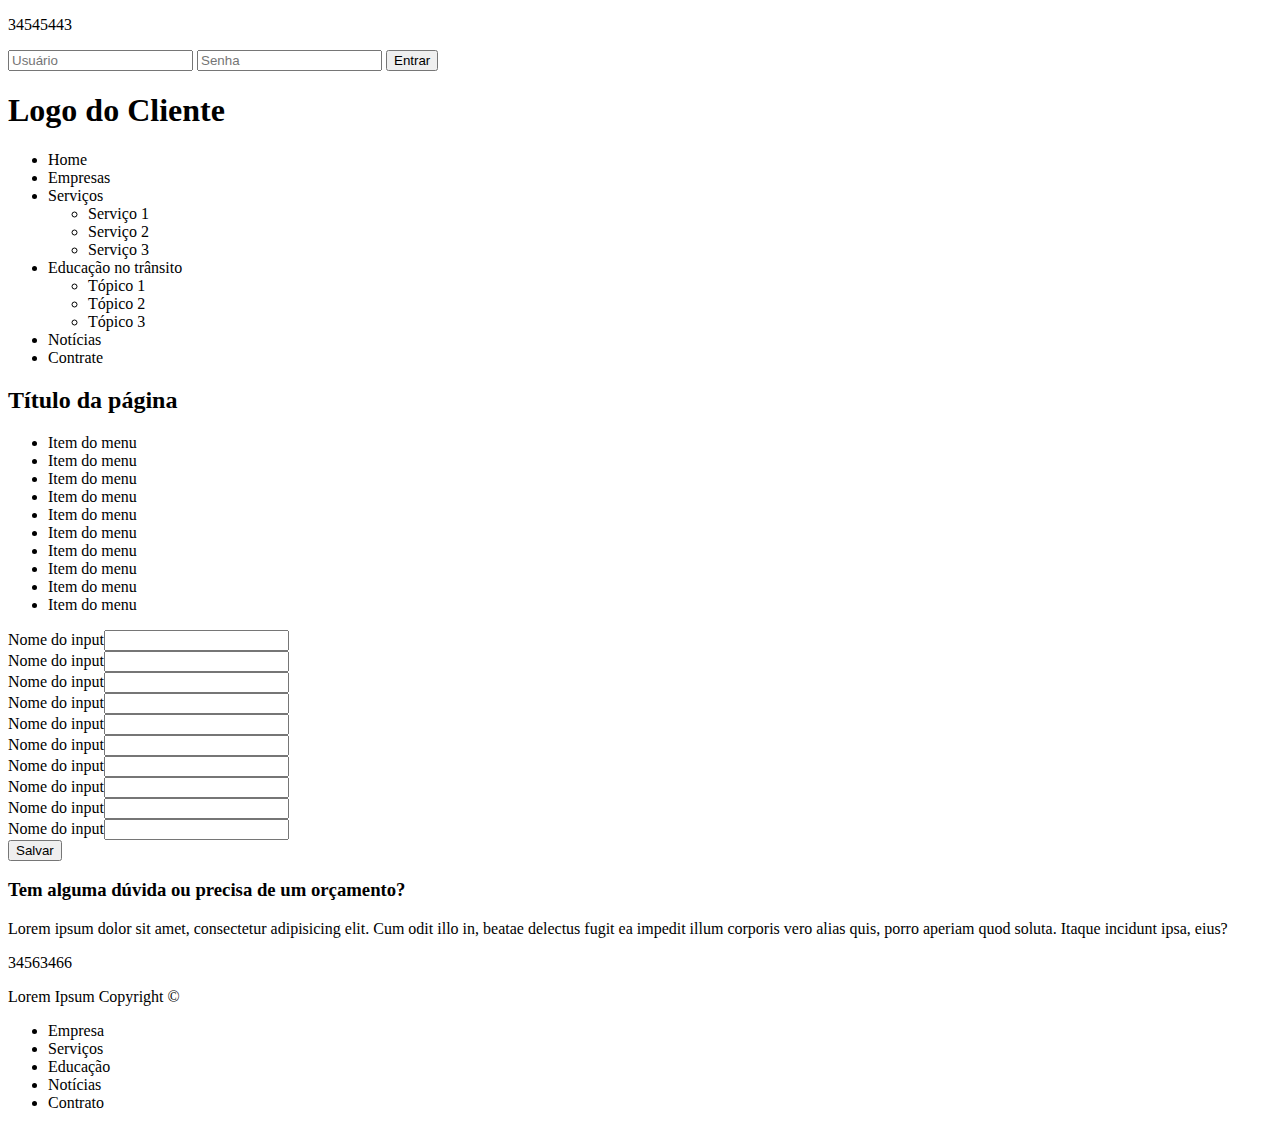
==== interna.html @ e8e280b2 "Initial commit" ====
<!DOCTYPE html>
<html>
	<head>
	<meta charset="utf-8">
		<title>Área Interna - Empresa LI</title>
	</head>
	<body>
		<header>
			<section>
				<p>34545443</p>
				<div class="login">
					<input type="text" placeholder="Usuário">
					
					</input>
					<input type="password" placeholder="Senha">
					
					</input>
					<button>Entrar</button>
				</div>
			</section>
			<section>
				<h1><img src="">Logo do Cliente</h1>
				<nav>
					<ul>
						<li>Home</li>
						<li>Empresas</li>
						<li>Serviços
							<ul>
								<li>Serviço 1</li>
								<li>Serviço 2</li>
								<li>Serviço 3</li>
							</ul>
						</li>
						<li>Educação no trânsito
							<ul>
								<li>Tópico 1</li>
								<li>Tópico 2</li>
								<li>Tópico 3</li>
							</ul>
						</li>
						<li>Notícias</li>
						<li>Contrate</li>
					</ul>
				</nav>
			</section>
		</header>
		<main>
		<h2 class="titulo-interno">Título da página</h2>
		<aside>
			<nav>
				<ul>
					<li>Item do menu</li>
					<li>Item do menu</li>
					<li>Item do menu</li>
					<li>Item do menu</li>
					<li>Item do menu</li>
					<li>Item do menu</li>
					<li>Item do menu</li>
					<li>Item do menu</li>
					<li>Item do menu</li>
					<li>Item do menu</li>
				</ul>
			</nav>
			
		</aside>
		<section class="formulario">
			<form action="">
				<div>
					<label for="">Nome do input</label><input type="text">
				</div>
				<div>
					<label for="">Nome do input</label><input type="text">
				</div>
				<div>
					<label for="">Nome do input</label><input type="text">
				</div>
				<div>
					<label for="">Nome do input</label><input type="text">
				</div>
				<div>
					<label for="">Nome do input</label><input type="text">
				</div>
				<div>
					<label for="">Nome do input</label><input type="text">
				</div>
				<div>
					<label for="">Nome do input</label><input type="text">
				</div>
				<div>
					<label for="">Nome do input</label><input type="text">
				</div>
				<div>
					<label for="">Nome do input</label><input type="text">
				</div>
				<div>
					<label for="">Nome do input</label><input type="text">
				</div>
				<button>Salvar</button>
			</form>
		</section>
		<section class="contato">
			<div class="descricao-orcamento">
				<h3>Tem alguma dúvida ou precisa de um orçamento?</h3>
				<p>Lorem ipsum dolor sit amet, consectetur adipisicing elit. Cum odit illo in, beatae delectus fugit ea impedit illum corporis vero alias quis, porro aperiam quod soluta. Itaque incidunt ipsa, eius?</p>
				<p>34563466</p>
			</div>
		</section>
		</main>
		<footer>
			<p>Lorem Ipsum Copyright &copy;</p>
			<nav>
				<ul>
					<li>Empresa</li>
					<li>Serviços</li>
					<li>Educação</li>
					<li>Notícias</li>
					<li>Contrato</li>
				</ul>
			</nav>
		</footer>
	</body>
</html>
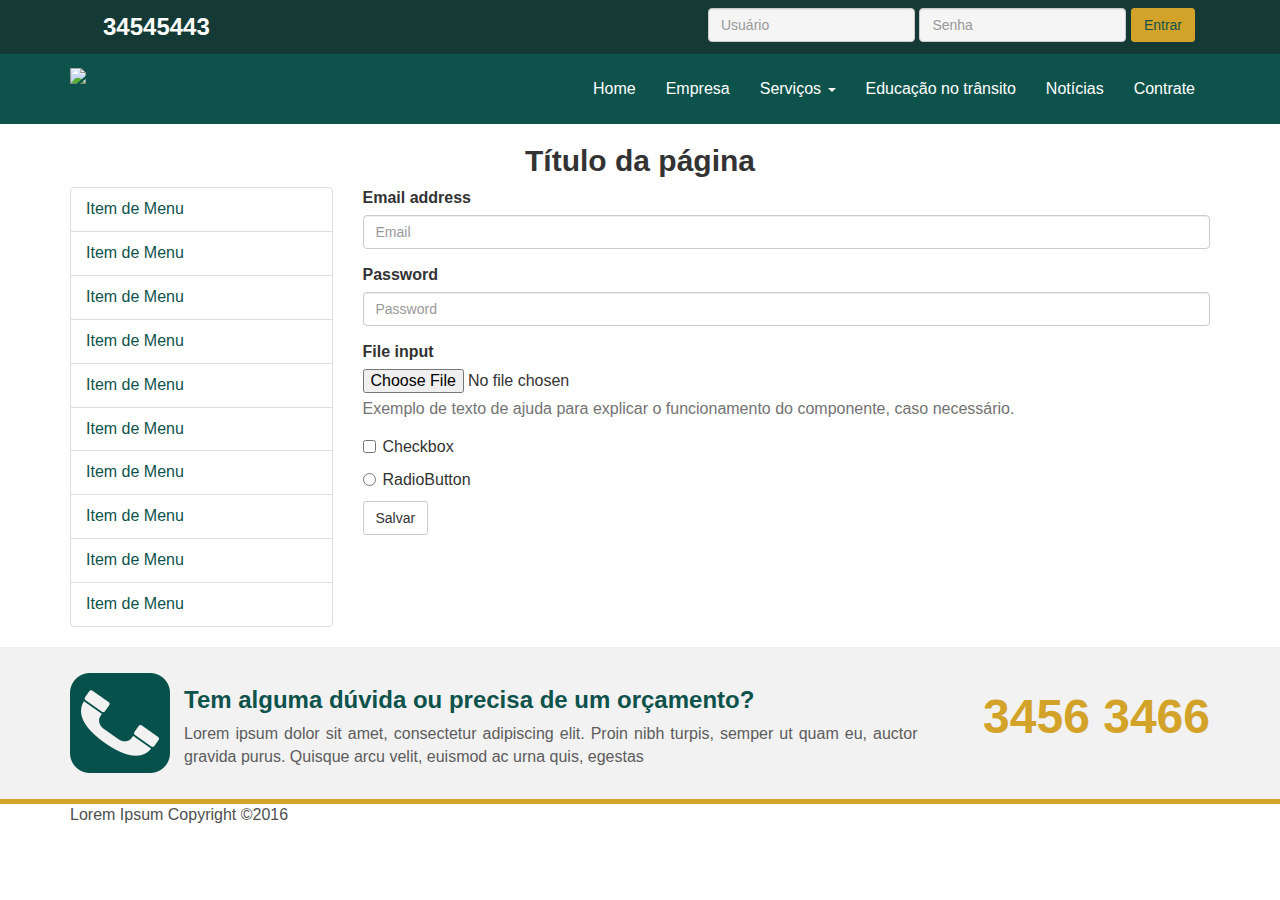
==== commit ceaeb974: "Added page with components" ====
--- a/interna.html
+++ b/interna.html
@@ -1,122 +1,214 @@
-<!DOCTYPE html>
+<!DOCTYPE htmml>
+
 <html>
-	<head>
+
+<head>
 	<meta charset="utf-8">
-		<title>Área Interna - Empresa LI</title>
-	</head>
-	<body>
-		<header>
-			<section>
-				<p>34545443</p>
-				<div class="login">
-					<input type="text" placeholder="Usuário">
-					
-					</input>
-					<input type="password" placeholder="Senha">
-					
-					</input>
-					<button>Entrar</button>
+	<meta http-equiv="X-UA-Compatible" content="IE=edge">
+	<meta name="viewport" content="width=device-width, initial-scale=1">
+	<title>Página Interna</title>
+	<link rel="stylesheet" href="css/bootstrap.min.css">
+	<link rel="stylesheet" href="https://maxcdn.bootstrapcdn.com/font-awesome/4.6.1/css/font-awesome.min.css">
+
+	<link rel="stylesheet" href="css/base.css">
+	<link rel="stylesheet" href="css/header.css">
+	<link rel="stylesheet" href="css/componentes.css">
+
+
+
+	<link rel="stylesheet" href="css/contato.css">
+	<link rel="stylesheet" href="css/footer.css">
+
+	<!--<link rel="stylesheet" href="estilo.css">-->
+	<!-- HTML5 shim and Respond.js for IE8 support of HTML5 elements and media queries -->
+	<!-- WARNING: Respond.js doesn't work if you view the page via file:// -->
+	<!--[if lt IE 9]>
+      <script src="https://oss.maxcdn.com/html5shiv/3.7.2/html5shiv.min.js"></script>
+      <script src="https://oss.maxcdn.com/respond/1.4.2/respond.min.js"></script>
+    <![endif]-->
+</head>
+
+<body class="home-page">
+
+	<div class="wrapper">
+		<header class="header">
+			<div class="top-bar navbar navbar-default">
+				<div class="container">
+					<div class="navbar-header">
+						<button class="navbar-toggle btn-theme" type="button" data-toggle="collapse" data-target="#navbar-top">
+							Login
+						</button>
+						<p class="telefone">34545443</p>
+					</div>
+					<div class="navbar-collapse collapse" id="navbar-top">
+						<form class="navbar-form navbar-right">
+							<div class="form-group">
+								<input type="text" class="form-control" name="usuario" placeholder="Usuário">
+							</div>
+							<div class="form-group">
+								<input type="password" class="form-control" name="senha" placeholder="Senha">
+							</div>
+							<button type="submit" class="btn btn-theme">Entrar</button>
+						</form>
+					</div>
+				</div>
+			</div>
+			<section class="header-main">
+				<div class="container">
+					<div class="navbar-header">
+						<button class="navbar-toggle btn-theme" type="button" data-toggle="collapse" data-target="#navbar-main">
+							Menu
+						</button>
+						<h1 class="logo"><a href="index.html" alt="Logo"><img src="img/LOGO-DO-CLIENTE.png"></a></h1>
+					</div>
+					<div class="navbar-collapse collapse" id="navbar-main">
+						<ul class="nav navbar-nav navbar-right">
+							<li role="presentation" class="active"><a href="#">Home</a></li>
+							<li role="presentation"><a href="#">Empresa</a></li>
+							<li role="presentation" class="dropdown"><a class="dropdown-toggle" data-toggle="dropdown" href="#">Serviços <span class="caret"></span></a>
+								<ul class="dropdown-menu">
+									<li><a href="#">Item 1</a></li>
+									<li><a href="#">Item 2</a></li>
+									<li><a href="#">Item 3</a></li>
+								</ul>
+
+							</li>
+							<li role="presentation"><a href="#">Educação no trânsito</a></li>
+							<li role="presentation"><a href="#">Notícias</a></li>
+							<li role="presentation"><a href="#">Contrate</a></li>
+						</ul>
+					</div>
+
+
 				</div>
 			</section>
-			<section>
-				<h1><img src="">Logo do Cliente</h1>
-				<nav>
-					<ul>
-						<li>Home</li>
-						<li>Empresas</li>
-						<li>Serviços
-							<ul>
-								<li>Serviço 1</li>
-								<li>Serviço 2</li>
-								<li>Serviço 3</li>
-							</ul>
-						</li>
-						<li>Educação no trânsito
-							<ul>
-								<li>Tópico 1</li>
-								<li>Tópico 2</li>
-								<li>Tópico 3</li>
-							</ul>
-						</li>
-						<li>Notícias</li>
-						<li>Contrate</li>
-					</ul>
-				</nav>
-			</section>
+
+
 		</header>
 		<main>
-		<h2 class="titulo-interno">Título da página</h2>
-		<aside>
-			<nav>
-				<ul>
-					<li>Item do menu</li>
-					<li>Item do menu</li>
-					<li>Item do menu</li>
-					<li>Item do menu</li>
-					<li>Item do menu</li>
-					<li>Item do menu</li>
-					<li>Item do menu</li>
-					<li>Item do menu</li>
-					<li>Item do menu</li>
-					<li>Item do menu</li>
-				</ul>
-			</nav>
-			
-		</aside>
-		<section class="formulario">
-			<form action="">
-				<div>
-					<label for="">Nome do input</label><input type="text">
-				</div>
-				<div>
-					<label for="">Nome do input</label><input type="text">
-				</div>
-				<div>
-					<label for="">Nome do input</label><input type="text">
-				</div>
-				<div>
-					<label for="">Nome do input</label><input type="text">
-				</div>
-				<div>
-					<label for="">Nome do input</label><input type="text">
-				</div>
-				<div>
-					<label for="">Nome do input</label><input type="text">
-				</div>
-				<div>
-					<label for="">Nome do input</label><input type="text">
-				</div>
-				<div>
-					<label for="">Nome do input</label><input type="text">
-				</div>
-				<div>
-					<label for="">Nome do input</label><input type="text">
-				</div>
-				<div>
-					<label for="">Nome do input</label><input type="text">
-				</div>
-				<button>Salvar</button>
-			</form>
-		</section>
-		<section class="contato">
-			<div class="descricao-orcamento">
-				<h3>Tem alguma dúvida ou precisa de um orçamento?</h3>
-				<p>Lorem ipsum dolor sit amet, consectetur adipisicing elit. Cum odit illo in, beatae delectus fugit ea impedit illum corporis vero alias quis, porro aperiam quod soluta. Itaque incidunt ipsa, eius?</p>
-				<p>34563466</p>
-			</div>
-		</section>
+			<div class="componentes">
+				<h2 class="text-center">Título da página</h2>
+
+				<div class="container">
+					<div class="row">
+						<div class="col-md-3">
+							<ul class="list-group">
+								<li class="list-group-item">
+									<a href="">Item de Menu</a>
+								</li>
+								<li class="list-group-item">
+									<a href="">Item de Menu</a>
+								</li>
+								<li class="list-group-item">
+									<a href="">Item de Menu</a>
+								</li>
+								<li class="list-group-item">
+									<a href="">Item de Menu</a>
+								</li>
+								<li class="list-group-item">
+									<a href="">Item de Menu</a>
+								</li>
+								<li class="list-group-item">
+									<a href="">Item de Menu</a>
+								</li>
+								<li class="list-group-item">
+									<a href="">Item de Menu</a>
+								</li>
+								<li class="list-group-item">
+									<a href="">Item de Menu</a>
+								</li>
+								<li class="list-group-item">
+									<a href="">Item de Menu</a>
+								</li>
+								<li class="list-group-item">
+									<a href="">Item de Menu</a>
+								</li>
+
+
+							</ul>
+						</div>
+						<div class="col-md-9">
+							<div class="row">
+								<div class="col-md-12">
+									<form>
+										<div class="form-group">
+											<label for="exampleInputEmail1">Email address</label>
+											<input type="email" class="form-control" id="exampleInputEmail1" placeholder="Email">
+										</div>
+										<div class="form-group">
+											<label for="exampleInputPassword1">Password</label>
+											<input type="password" class="form-control" id="exampleInputPassword1" placeholder="Password">
+										</div>
+										<div class="form-group">
+											<label for="exampleInputFile">File input</label>
+											<input type="file" id="exampleInputFile">
+											<p class="help-block">Exemplo de texto de ajuda para explicar o funcionamento do componente, caso necessário.</p>
+										</div>
+										<div class="checkbox">
+											<label>
+												<input type="checkbox"> Checkbox
+											</label>
+										</div>
+										<div class="radio">
+											<label>
+												<input type="radio"> RadioButton
+											</label>
+										</div>
+										<button type="submit" class="btn btn-default">Salvar</button>
+									</form>
+
+								</div>
+							</div>
+						</div>
+
+
+
+					</div>
+
+
+
+
+
+				</div>
+
+			</div>
+
+
+			<div class="contato">
+				<div class="container">
+					<div class="row">
+						<div class="col-md-9 col-lg-9">
+
+							<div class="descricao-orcamento">
+								<h3>Tem alguma dúvida ou precisa de um orçamento?</h3>
+								<p>Lorem ipsum dolor sit amet, consectetur adipiscing elit. Proin nibh turpis, semper ut quam eu, auctor gravida purus. Quisque arcu velit, euismod ac urna quis, egestas</p>
+							</div>
+						</div>
+						<div class="telefone-contato pull-right col-xs-12 col-sm-12 col-md-3 col-lg-3">
+							<p>3456 3466</p>
+						</div>
+					</div>
+				</div>
+			</div>
 		</main>
-		<footer>
-			<p>Lorem Ipsum Copyright &copy;</p>
-			<nav>
-				<ul>
-					<li>Empresa</li>
-					<li>Serviços</li>
-					<li>Educação</li>
-					<li>Notícias</li>
-					<li>Contrato</li>
-				</ul>
-			</nav>
+		<footer class="footer">
+			<div class="container">
+
+
+				<p class="copyright">Lorem Ipsum Copyright &copy;2016</p>
+				<a href="index.html"><img src="img/LOGO-DO-CLIENTE.png" class="logo pull-right" alt=""></a>
+
+
+
+			</div>
 		</footer>
-	</body>
+
+
+
+
+	</div>
+
+
+</body>
+
 </html>--- a/css/base.css
+++ b/css/base.css
@@ -0,0 +1,98 @@
+/* ======= Base ======= */
+/* Document level adjustments */
+html {
+  font-size: 1rem;
+}
+@media (max-width: 900px) {
+  html { font-size: 0.9rem; }
+}
+@media (max-width: 400px) {
+  html { font-size: 0.8rem; }
+}
+
+html,
+body {
+  height: 100%;
+	font-size: 1rem;
+	font-family: 'open sans', arial, sans-serif;
+}
+
+.wrapper {
+  min-height: 100%;
+  margin-bottom: -344px;
+  /* equal to footer height */
+}
+
+h1,
+h2,
+h3,
+h4,
+h5,
+h6 {
+ font-weight: 700;
+}
+
+p {
+	color: #4f4f4f;
+}
+
+a {
+	color: #0e524c;
+  -webkit-transition: all 0.4s ease-in-out;
+  -moz-transition: all 0.4s ease-in-out;
+  -ms-transition: all 0.4s ease-in-out;
+  -o-transition: all 0.4s ease-in-out;
+}
+a:hover {
+  text-decoration: none;
+	color: #153a35;
+}
+a:focus {
+  text-decoration: none;
+}
+.btn {
+  -webkit-transition: all 0.4s ease-in-out;
+  -moz-transition: all 0.4s ease-in-out;
+  -ms-transition: all 0.4s ease-in-out;
+  -o-transition: all 0.4s ease-in-out;
+  -webkit-border-radius: 3px;
+  -moz-border-radius: 3px;
+  -ms-border-radius: 3px;
+  -o-border-radius: 3px;
+	border-radius: 3px;
+  -moz-background-clip: padding;
+  -webkit-background-clip: padding-box;
+  background-clip: padding-box;
+}
+
+.btn-theme {
+	background: #d3a229;
+	border: 1px solid #d3a229;
+  color: #0e524c;
+}
+.btn-theme:hover {
+  background: #e9cb82;
+	border: 1px solid #e9cb82;
+}
+
+.carousel-fade .item {
+  -webkit-opacity: 0;
+  -moz-opacity: 0;
+  opacity: 0;
+  -webkit-transition: opacity 0.3s;
+  -moz-transition: opacity 0.3s;
+  -ms-transition: opacity 0.3s;
+  -o-transition: opacity 0.3s;
+}
+.carousel-fade .item.active {
+  -webkit-opacity: 1;
+  -moz-opacity: 1;
+  opacity: 1;
+}
+
+.logo{
+	display: inline-block;
+	padding: 14px 0;
+	
+	
+}
--- a/css/header.css
+++ b/css/header.css
@@ -0,0 +1,141 @@
+/* ======= Header ======= */
+
+@media (min-width: 768px) {
+	.navbar {
+		border-radius: 0px;
+	}
+}
+
+@media(max-width: 768px){
+	.telefone,
+	.logo{
+		margin-left: 15px;
+	}
+}
+
+
+.navbar{
+	margin-bottom: 0;
+	border: none;
+}
+
+.navbar-toggle{
+	border: none;
+
+	
+}
+
+.navbar-default.navbar-toggle:focus, 
+.navbar-default .navbar-toggle:hover{
+	background-color: #D2A027;
+	color: #0e524c;
+	border: none;
+}
+
+
+.navbar-default .navbar-collapse, .navbar-default .navbar-form{
+	border: none;
+}
+
+
+.header .top-bar {
+	background: #153a35;
+}
+
+.header .top-bar .login-form {
+	padding: 10px 0;
+}
+
+.header .top-bar .login-form .form-group {
+	display: inline-block;
+	margin-bottom: 0;
+	vertical-align: middle;
+}
+
+.header .telefone {
+	margin-right: 0;
+	margin-bottom: 0;
+}
+
+.telefone {
+	padding: 10px 0;
+	display: inline-block;
+}
+
+.telefone {
+	background: url(../img/Shape-1.png) no-repeat center left;
+	padding-left: 33px;
+	color: #ffffff;
+	font-size: 1.5rem;
+	font-weight: 700;
+}
+
+
+.header .header-main {
+	background: #0e524c;
+}
+
+.header .header-main .nav{
+	padding: 20px 0;
+	
+}
+
+.header-main h1 {
+	margin-top: 0;
+	margin-bottom: 0;
+}
+
+.header h1.logo {
+	margin-top: 0;
+	margin-bottom: 0;
+}
+
+.header-main nav{
+	display: inline-block;
+}
+.header-main .nav a{
+	color: #ffffff;
+}
+
+@media (min-width: 768px){
+	
+	.navbar-nav>li>a {
+			padding-top: 5px;
+			padding-bottom: 5px;
+	}
+}
+
+.nav>li>a:focus, .nav>li>a:hover {
+    text-decoration: none;
+    background-color: #153A35;
+		border-radius: 4px;
+	
+}
+
+.nav .open>a, .nav .open>a:focus, .nav .open>a:hover {
+    background-color: #153A35;
+    border-color: #153A35;
+}
+
+.dropdown-menu{
+	background:#153a35;
+}
+
+.dropdown-menu>li>a:focus, .dropdown-menu>li>a:hover {
+    color: #0E524C;
+    text-decoration: none;
+    background-color: #D3A229;
+}
+
+
+
+.header .form-control {
+	background: #f5f5f5;
+	-webkit-transition: all 0.4s ease-in-out;
+	-moz-transition: all 0.4s ease-in-out;
+	-ms-transition: all 0.4s ease-in-out;
+	-o-transition: all 0.4s ease-in-out;
+}
+
+
+
--- a/css/contato.css
+++ b/css/contato.css
@@ -0,0 +1,44 @@
+.contato {
+	background: #f2f2f2;
+	border-bottom: #d3a229 solid 5px;
+}
+
+.contato .row {
+	display: flex;
+	align-items: center;
+}
+
+.descricao-orcamento {
+	background: url(../img/telefone-orcamento.png)no-repeat center left;
+	padding: 20px 0 20px 114px;
+}
+
+.descricao-orcamento h3 {
+	font-size: 1.5rem;
+	color: #0e524c;
+}
+
+.descricao-orcamento p {
+	color: #5c5c5c;
+	font-size: 16px;
+	text-align: justify;
+}
+
+.contato .telefone-contato p {
+	color: #d3a229;
+	font-size: 3rem;
+	font-weight: 700;
+	float: right;
+}
+
+@media screen and (max-width: 768px) {
+	.contato .row {
+		display: block;
+		
+	}
+	
+	.contato .telefone-contato p{
+		text-align: center;
+		float: none;
+	}
+}--- a/estilo.css
+++ b/estilo.css
@@ -0,0 +1,46 @@
+
+*{
+    font-family: "OpenSans", "Arial", sans-serif;
+}
+body{
+    width: 1170px;
+    margin: 0 auto;
+}
+header{
+    background-color: #153a35;
+    padding: 18px 0;
+    
+}
+
+.navegacao{
+    background: #0e524c;
+    color: #ffffff;
+    font-size: 16px;
+}
+.telefone{
+    color: #ffffff;
+    font-weight: 700;
+    font-size: 24px;
+    padding-left: 33px;
+    background: url(Shape-1.png) no-repeat center left;
+    display: inline-block;
+    
+}
+.login{
+    display: inline-block;
+    float: right;
+}
+input[type=text],
+input[type=password],
+input[type=email]{
+    background: #e3e3e3;
+    border-radius: 3px;
+    
+}
+.btn-primary{
+    background-color: #d3a229;
+    border-color: none;
+    border-radius: 3px;
+    color:#0e524c;
+    
+}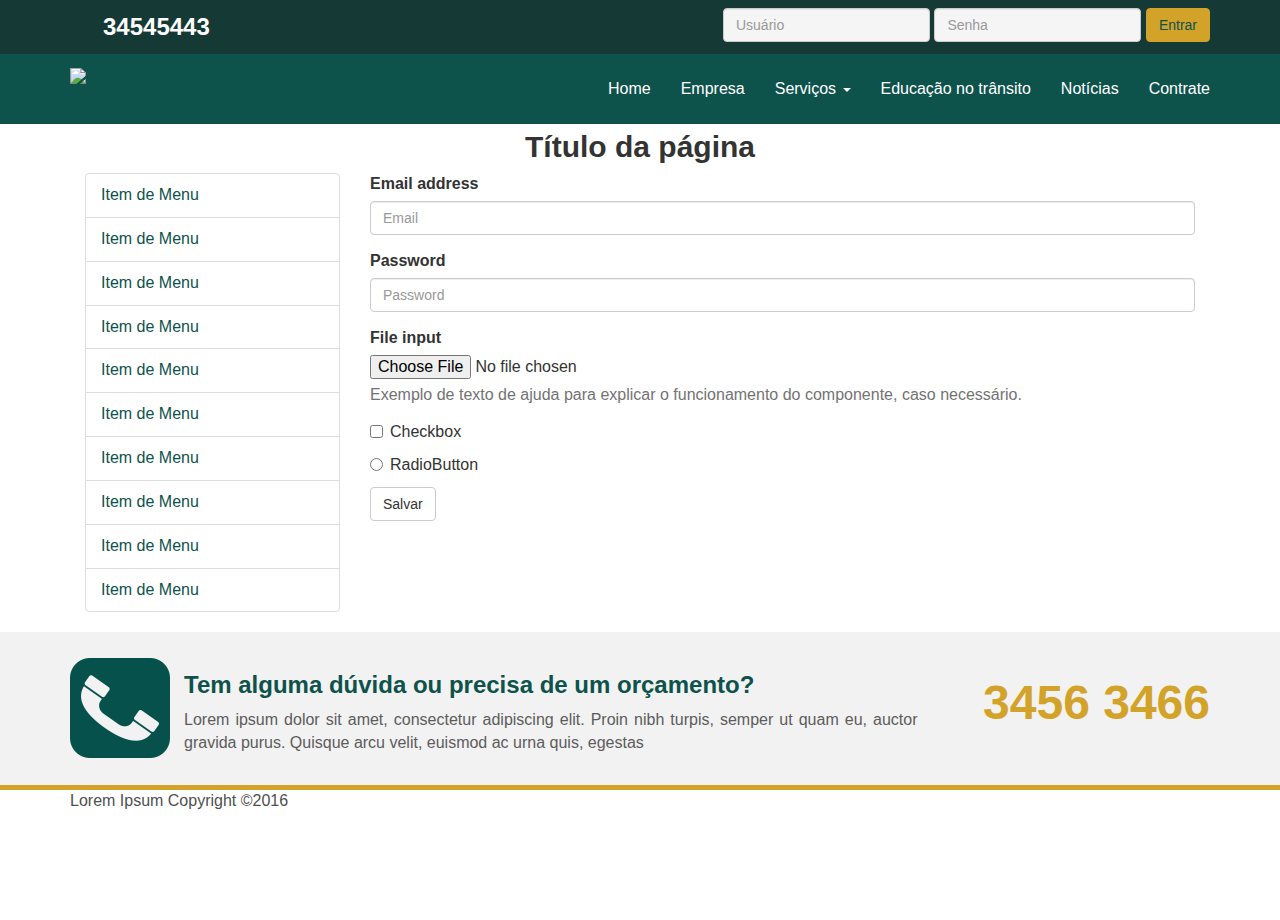
==== commit d2327b21: "added fixed navbar" ====
--- a/interna.html
+++ b/interna.html
@@ -31,7 +31,7 @@
 <body class="home-page">
 
 	<div class="wrapper">
-		<header class="header">
+		<header class="header navbar-fixed-top">
 			<div class="top-bar navbar navbar-default">
 				<div class="container">
 					<div class="navbar-header">
@@ -88,90 +88,87 @@
 		<main>
 			<div class="componentes">
 				<h2 class="text-center">Título da página</h2>
-
 				<div class="container">
 					<div class="row">
-						<div class="col-md-3">
-							<ul class="list-group">
-								<li class="list-group-item">
-									<a href="">Item de Menu</a>
-								</li>
-								<li class="list-group-item">
-									<a href="">Item de Menu</a>
-								</li>
-								<li class="list-group-item">
-									<a href="">Item de Menu</a>
-								</li>
-								<li class="list-group-item">
-									<a href="">Item de Menu</a>
-								</li>
-								<li class="list-group-item">
-									<a href="">Item de Menu</a>
-								</li>
-								<li class="list-group-item">
-									<a href="">Item de Menu</a>
-								</li>
-								<li class="list-group-item">
-									<a href="">Item de Menu</a>
-								</li>
-								<li class="list-group-item">
-									<a href="">Item de Menu</a>
-								</li>
-								<li class="list-group-item">
-									<a href="">Item de Menu</a>
-								</li>
-								<li class="list-group-item">
-									<a href="">Item de Menu</a>
-								</li>
-
-
-							</ul>
+						<div class="col-md-12">
+							
+							<div class="col-md-3 col-sm-12">
+								
+
+									<ul class="list-group">
+										<li class="list-group-item">
+											<a href="">Item de Menu</a>
+										</li>
+										<li class="list-group-item">
+											<a href="">Item de Menu</a>
+										</li>
+										<li class="list-group-item">
+											<a href="">Item de Menu</a>
+										</li>
+										<li class="list-group-item">
+											<a href="">Item de Menu</a>
+										</li>
+										<li class="list-group-item">
+											<a href="">Item de Menu</a>
+										</li>
+										<li class="list-group-item">
+											<a href="">Item de Menu</a>
+										</li>
+										<li class="list-group-item">
+											<a href="">Item de Menu</a>
+										</li>
+										<li class="list-group-item">
+											<a href="">Item de Menu</a>
+										</li>
+										<li class="list-group-item">
+											<a href="">Item de Menu</a>
+										</li>
+										<li class="list-group-item">
+											<a href="">Item de Menu</a>
+										</li>
+
+
+									</ul>
+								
+							</div>
+							<div class="col-md-9">
+								<div class="row">
+									<div class="col-md-12">
+										<form>
+											<div class="form-group">
+												<label for="exampleInputEmail1">Email address</label>
+												<input type="email" class="form-control" id="exampleInputEmail1" placeholder="Email">
+											</div>
+											<div class="form-group">
+												<label for="exampleInputPassword1">Password</label>
+												<input type="password" class="form-control" id="exampleInputPassword1" placeholder="Password">
+											</div>
+											<div class="form-group">
+												<label for="exampleInputFile">File input</label>
+												<input type="file" id="exampleInputFile">
+												<p class="help-block">Exemplo de texto de ajuda para explicar o funcionamento do componente, caso necessário.</p>
+											</div>
+											<div class="checkbox">
+												<label>
+													<input type="checkbox"> Checkbox
+												</label>
+											</div>
+											<div class="radio">
+												<label>
+													<input type="radio"> RadioButton
+												</label>
+											</div>
+											<button type="submit" class="btn btn-default">Salvar</button>
+										</form>
+									</div>
+								</div>
+							</div>
 						</div>
-						<div class="col-md-9">
-							<div class="row">
-								<div class="col-md-12">
-									<form>
-										<div class="form-group">
-											<label for="exampleInputEmail1">Email address</label>
-											<input type="email" class="form-control" id="exampleInputEmail1" placeholder="Email">
-										</div>
-										<div class="form-group">
-											<label for="exampleInputPassword1">Password</label>
-											<input type="password" class="form-control" id="exampleInputPassword1" placeholder="Password">
-										</div>
-										<div class="form-group">
-											<label for="exampleInputFile">File input</label>
-											<input type="file" id="exampleInputFile">
-											<p class="help-block">Exemplo de texto de ajuda para explicar o funcionamento do componente, caso necessário.</p>
-										</div>
-										<div class="checkbox">
-											<label>
-												<input type="checkbox"> Checkbox
-											</label>
-										</div>
-										<div class="radio">
-											<label>
-												<input type="radio"> RadioButton
-											</label>
-										</div>
-										<button type="submit" class="btn btn-default">Salvar</button>
-									</form>
-
-								</div>
-							</div>
-						</div>
-
-
-
-					</div>
-
-
-
-
-
-				</div>
-
-			</div>
+					</div>
+				</div>
+			</div>
+
+
 
 
 			<div class="contato">
@@ -207,6 +204,11 @@
 
 
 	</div>
+	<!-- /.wrapper-->
+	<!-- jQuery (necessary for Bootstrap's JavaScript plugins) -->
+	<script src="https://ajax.googleapis.com/ajax/libs/jquery/1.11.3/jquery.min.js"></script>
+	<!-- Include all compiled plugins (below), or include individual files as needed -->
+	<script src="javascript/bootstrap.min.js"></script>
 
 
 </body>
--- a/css/base.css
+++ b/css/base.css
@@ -1,3 +1,4 @@
+
 /* ======= Base ======= */
 /* Document level adjustments */
 html {
@@ -22,6 +23,7 @@
   margin-bottom: -344px;
   /* equal to footer height */
 }
+body { padding-top: 110px; }
 
 h1,
 h2,
@@ -50,20 +52,7 @@
 a:focus {
   text-decoration: none;
 }
-.btn {
-  -webkit-transition: all 0.4s ease-in-out;
-  -moz-transition: all 0.4s ease-in-out;
-  -ms-transition: all 0.4s ease-in-out;
-  -o-transition: all 0.4s ease-in-out;
-  -webkit-border-radius: 3px;
-  -moz-border-radius: 3px;
-  -ms-border-radius: 3px;
-  -o-border-radius: 3px;
-	border-radius: 3px;
-  -moz-background-clip: padding;
-  -webkit-background-clip: padding-box;
-  background-clip: padding-box;
-}
+
 
 .btn-theme {
 	background: #d3a229;
@@ -75,20 +64,7 @@
 	border: 1px solid #e9cb82;
 }
 
-.carousel-fade .item {
-  -webkit-opacity: 0;
-  -moz-opacity: 0;
-  opacity: 0;
-  -webkit-transition: opacity 0.3s;
-  -moz-transition: opacity 0.3s;
-  -ms-transition: opacity 0.3s;
-  -o-transition: opacity 0.3s;
-}
-.carousel-fade .item.active {
-  -webkit-opacity: 1;
-  -moz-opacity: 1;
-  opacity: 1;
-}
+
 
 .logo{
 	display: inline-block;
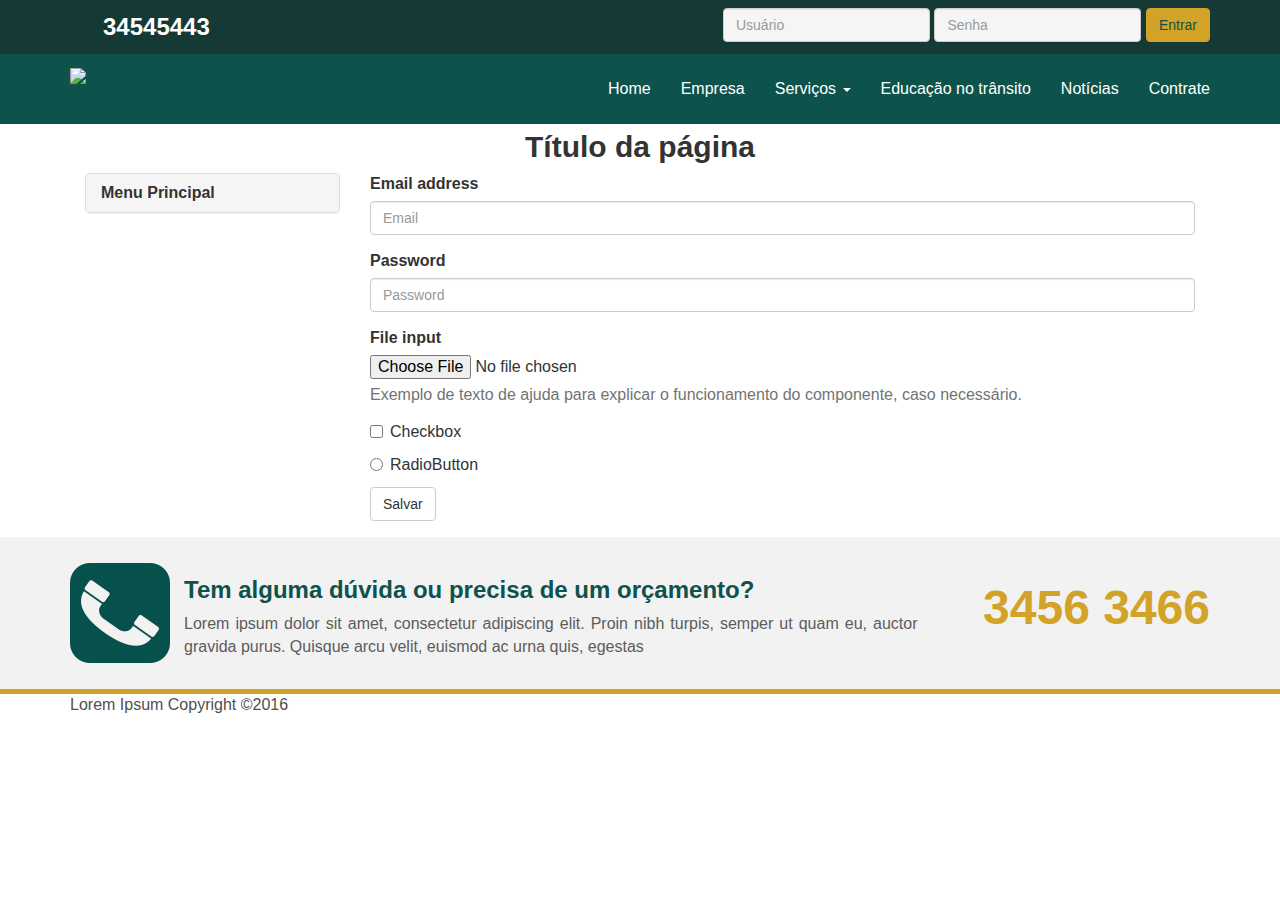
==== commit 7ba89249: "Merge pull request #3 from joselialcosta/master" ====
--- a/interna.html
+++ b/interna.html
@@ -91,45 +91,63 @@
 				<div class="container">
 					<div class="row">
 						<div class="col-md-12">
-							
+
 							<div class="col-md-3 col-sm-12">
-								
-
-									<ul class="list-group">
-										<li class="list-group-item">
-											<a href="">Item de Menu</a>
-										</li>
-										<li class="list-group-item">
-											<a href="">Item de Menu</a>
-										</li>
-										<li class="list-group-item">
-											<a href="">Item de Menu</a>
-										</li>
-										<li class="list-group-item">
-											<a href="">Item de Menu</a>
-										</li>
-										<li class="list-group-item">
-											<a href="">Item de Menu</a>
-										</li>
-										<li class="list-group-item">
-											<a href="">Item de Menu</a>
-										</li>
-										<li class="list-group-item">
-											<a href="">Item de Menu</a>
-										</li>
-										<li class="list-group-item">
-											<a href="">Item de Menu</a>
-										</li>
-										<li class="list-group-item">
-											<a href="">Item de Menu</a>
-										</li>
-										<li class="list-group-item">
-											<a href="">Item de Menu</a>
-										</li>
-
-
+
+
+							<div class="panel-group">
+								<div class="panel panel-default">
+									<div class="panel-heading">
+										<h4 class="panel-title">
+											<a data-toggle="collapse" href="#collapse1">Menu Principal</a>
+										</h4>
+									</div>
+									<div id="collapse1" class="panel-collapse collapse">
+										<ul class="list-group">
+											<li class="list-group-item">
+											<a href="">Item de Menu</a>
+										</li>
+										<li class="list-group-item">
+											<a href="">Item de Menu</a>
+										</li>
+										<li class="list-group-item">
+											<a href="">Item de Menu</a>
+										</li>
+										<li class="list-group-item">
+											<a href="">Item de Menu</a>
+										</li>
+										<li class="list-group-item">
+											<a href="">Item de Menu</a>
+										</li>
+										<li class="list-group-item">
+											<a href="">Item de Menu</a>
+										</li>
+										<li class="list-group-item">
+											<a href="">Item de Menu</a>
+										</li>
+										<li class="list-group-item">
+											<a href="">Item de Menu</a>
+										</li>
+										<li class="list-group-item">
+											<a href="">Item de Menu</a>
+										</li>
+										<li class="list-group-item">
+											<a href="">Item de Menu</a>
+										</li>
+										</ul>
+										
+									</div>
+								</div>
+							</div>
+								<!--<div class="panel panel-default">
+									
+									<div class="panel-heading">Menu Principal</div>
+
+									<ul class="list-group collapse" id="collapseMenu">
+										
 									</ul>
-								
+								</div> -->
+
 							</div>
 							<div class="col-md-9">
 								<div class="row">
